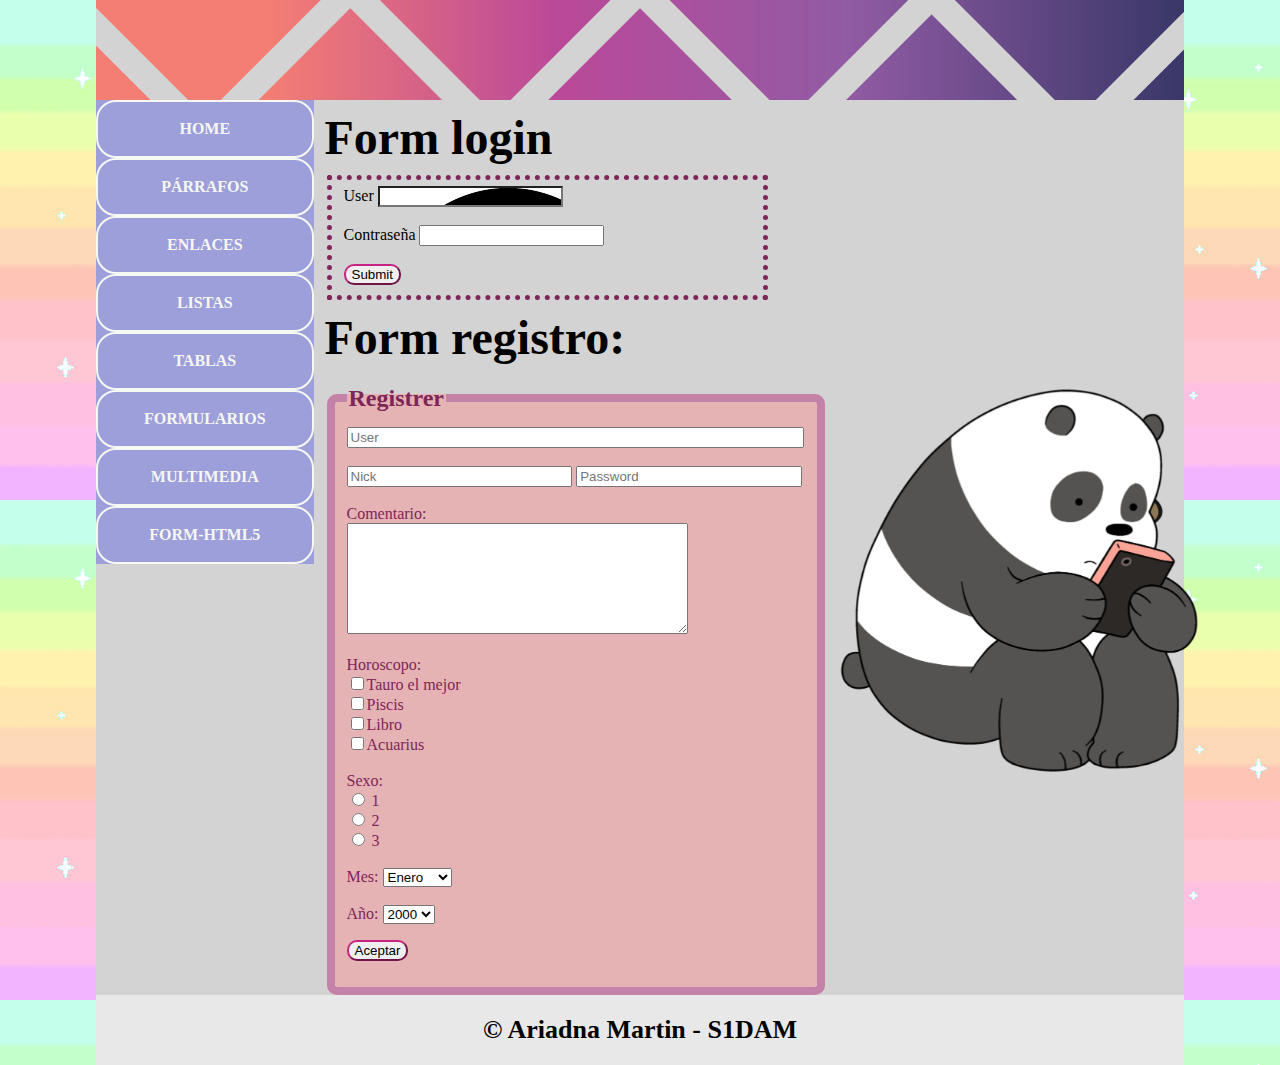
==== formularios.html @ a01f1afd "90%" ====
<!DOCTYPE html>
<html lang="en">

<head>
    <meta charset="UTF-8">
    <meta http-equiv="X-UA-Compatible" content="IE=edge">
    <meta name="viewport" content="width=device-width, initial-scale=1.0">
    <title>HTML5 - CSS3</title>
    <link rel="stylesheet" href="css/style.css">
</head>

<body>
    <div class="container">
        <header>
        </header>
        <div id="principal">
            <nav>
                <!-- ul>a*9>li  -->
                <ul>
                    <a href="index.html">
                        <li>HOME</li>
                    </a>
                    <a href="parrafos.html">
                        <li>PÁRRAFOS</li>
                    </a>
                    <a href="enlaces.html">
                        <li>ENLACES</li>
                    </a>
                    <a href="listas.html">
                        <li>LISTAS</li>
                    </a>
                    <a href="tablas.html">
                        <li>TABLAS</li>
                    </a>
                    <a href="formularios.html">
                        <li>FORMULARIOS</li>
                    </a>
                    <a href="multimedia.html">
                        <li>MULTIMEDIA</li>
                    </a>
                    <a href="formhtml5.html">
                        <li>FORM-HTML5</li>
                    </a>
                </ul>
            </nav>
            <div id="content">
                <div id="formularios">
                    <h1>Form login</h1>
                    <fieldset class="login">
                        <form action="hola.html" method="get">
                            User
                            <input type="User" name="user" class="user"> <br> <br />
                            Contraseña
                            <input type="password" name="contraseña"><br> <br />
                            <input type="submit" class="aceptar">
                    </fieldset>

                    <h1> Form registro:</h1>

                    <form class="registro" action="hola.html" method="get">
                        <fieldset class="registrer">
                            <legend> <strong>
                                    <h2>Registrer</h2>
                                </strong></legend>

                            <input type="text" name="user" placeholder="User" class="input"><br> <br />
                            <input type="text" name="contraseña" placeholder="Nick" class="input50">
                            <input type="text" name="password" placeholder="Password" class="input50"> <br><br>

                            Comentario: <br>

                            <textarea name="comentario" id="" cols="40" rows="7"></textarea> <br> <br>

                            Horoscopo: <br>
                            <input type="checkbox">Tauro el mejor <br>
                            <input type="checkbox">Piscis <br>
                            <input type="checkbox">Libro <br>
                            <input type="checkbox">Acuarius <br> <br>

                            Sexo: <br>
                            <input type="radio"> 1 <br>
                            <input type="radio"> 2 <br>
                            <input type="radio"> 3 <br> <br>


                            Mes:
                            <select name="mes" id="">
                                <option value="1">Enero</option>
                                <option value="2">Febrero</option>
                                <option value="2">Marzo</option>
                                <option value="3">Abril</option>
                            </select> <br><br>
                            Año:
                            <select name="Año" id="">
                                <option value="1">2000</option>
                                <option value="1">2001</option>
                                <option value="1">2002</option>
                                <option value="1">2004</option>
                                <option value="1">2005</option>
                                <option value="1">2006</option>
                                <option value="1">2007</option>

                            </select>
                            <p class="txt-center"><input type="submit" value="Aceptar" / class="aceptar"></p>
                        </fieldset>
                        <div>
                            <img src="img/Panda_png.webp" alt="" class="pequeñopanda">
                        </div>
                        <img src="img/sombrero-png-071rxe.png" alt="" class="sombrero">
                </div>
            </div>
            <div class="cb"></div>
        </div>
        <footer>&copy; Ariadna Martin - S1DAM</footer>
    </div>
</body>

</html>
---- css/style.css ----
body {
    margin: 0;
    background-image: url(../img/gif\ rosa.gif);
}


a {
    text-decoration: none;
}


.container {
    width: 85%;
    margin: 0 auto;
    background-color: rgb(212, 211, 211);
}



header {
    background-image: url(../img/abstract-2188917.png);
    background-repeat: no-repeat;
    background-size: cover;
    height: 100px;
    
}



footer {
    background-color: rgb(233, 232, 232);
    color: rgb(0, 0, 0);
    text-align: center;
    font-size: 26px;
    font-weight: bold;
    padding: 20px;
}



nav {
    width: 20%;
    float: left;
}




#content {
    width: 78%;
    float: right;
    padding:0 1%;
}



#home {
    background-color: rgb(212, 211, 211);;
    text-align: center;
    padding-top: 40px;



}
.cb {
    clear: both;
}




nav ul {
    padding: 0;
    margin: 0;
    list-style-type: none;
    background-color: #9c9fda;
}



nav ul li {
   text-align: center;
   color: #f7f6f1;
   font-weight: bold;
   padding: 18px 0;
   border-radius: 20px;
   border: solid 2px #f7f7f3;
}




nav ul li:hover {
    color:   #9c9fda ;
   border: solid 2px;
   background-color: #e5e6f1;
  
   
}



#parrafos {
    background-color: rgb(115, 109, 184);
    text-align: center;
}



.text-center {
    text-align: center;
}


.tag{
    color: red;
}

.striped tr:nth-child(even) {
        background-color: #E6B3B4;
}

.striped tr:nth-child(odd) {
    background-color: #DCFCEF;
}


.tr{
    background-color: #C5D7DB;
}

.tr2 {
    background-color: #DAC0B4;
}

.sisi{
    background-color:#ffa263;
}

.bdd{
    background-color: #ff8282;
}

.lmsg {
    background-color: #00df00;
}

.fol{
    background-color:  #ffff64;
}

.prog{
    background-color: #0080ff;
}

.ing{
    background-color: #d2d26e;
}

.ende{
    background-color: #00b95c;
}

.fondotabla{
    background-color: rgb(218, 216, 216);
}

.colorletra{
    color: #0e59a3;
}


a {
    color: inherit;
  }
  
  h1, h2, h3, h4 {
    margin: 0;
    margin-bottom: 10px;
    margin-top: 10px;
  }
  
  h1 {
    font-size: 3em;
  }
  
  .menu {
    filter: url("#goo");
    
  }
  
  .menu-item, .menu-open-button {
    background: #e91e63;
    border-radius: 100%;
    width: 70px;
    height: 70px;
    margin-left: 450px;
    position: absolute;
    top: 20px;
    color: white;
    text-align: center;
    line-height: 80px;
    transform: translate3d(0, 0, 0);
    transition: transform ease-out 200ms;
    
  }
  
  .menu-open {
    display: none;
  }
  
  .hamburger {
    width: 25px;
    height: 3px;
    background: white;
    display: block;
    position: absolute;
    top: 50%;
    left: 50%;
    margin-left: -12.5px;
    margin-top: -1.5px;
    transition: transform 200ms;
  }
  
  .hamburger-1 {
    transform: translate3d(0, -8px, 0);
  }
  
  .hamburger-2 {
    transform: translate3d(0, 0, 0);
  }
  
  .hamburger-3 {
    transform: translate3d(0, 8px, 0);
  }
  
  .menu-open:checked + .menu-open-button .hamburger-1 {
    transform: translate3d(0, 0, 0) rotate(45deg);
  }
  .menu-open:checked + .menu-open-button .hamburger-2 {
    transform: translate3d(0, 0, 0) scale(0.1, 1);
  }
  .menu-open:checked + .menu-open-button .hamburger-3 {
    transform: translate3d(0, 0, 0) rotate(-45deg);
  }
  
  .menu {
    position: absolute;
    left: 50%;
    margin-left: -190px;
    padding-top: 20px;
    padding-left: 190px;
    width: 380px;
    height: 250px;
    box-sizing: border-box;
    font-size: 20px;
    text-align: left;
  }
  
  .menu-item:hover {
    background: white;
    color: #e91e63;
  }
  .menu-item:nth-child(3) {
    transition-duration: 180ms;
  }
  .menu-item:nth-child(4) {
    transition-duration: 180ms;
  }
  .menu-item:nth-child(5) {
    transition-duration: 180ms;
  }
  .menu-item:nth-child(6) {
    transition-duration: 180ms;
  }
  .menu-item:nth-child(7) {
    transition-duration: 180ms;
  }
  .menu-item:nth-child(8) {
    transition-duration: 180ms;
  }
  .menu-item:nth-child(9) {
    transition-duration: 180ms;
  }
  
  .menu-open-button {
    z-index: 2;
    transition-timing-function: cubic-bezier(0.175, 0.885, 0.32, 1.275);
    transition-duration: 400ms;
    transform: scale(1.1, 1.1) translate3d(0, 0, 0);
    cursor: pointer;
  }
  
  .menu-open-button:hover {
    transform: scale(1.2, 1.2) translate3d(0, 0, 0);
  }
  
  .menu-open:checked + .menu-open-button {
    transition-timing-function: linear;
    transition-duration: 200ms;
    transform: scale(0.8, 0.8) translate3d(0, 0, 0);
  }
  
  .menu-open:checked ~ .menu-item {
    transition-timing-function: cubic-bezier(0.935, 0, 0.34, 1.33);
  }
  .menu-open:checked ~ .menu-item:nth-child(3) {
    transition-duration: 180ms;
    transform: translate3d(0.08361px, -104.99997px, 0);
  }
  .menu-open:checked ~ .menu-item:nth-child(4) {
    transition-duration: 280ms;
    transform: translate3d(90.9466px, -52.47586px, 0);
  }
  .menu-open:checked ~ .menu-item:nth-child(5) {
    transition-duration: 380ms;
    transform: translate3d(90.9466px, 52.47586px, 0);
  }
  .menu-open:checked ~ .menu-item:nth-child(6) {
    transition-duration: 480ms;
    transform: translate3d(0.08361px, 104.99997px, 0);
  }
  .menu-open:checked ~ .menu-item:nth-child(7) {
    transition-duration: 580ms;
    transform: translate3d(-90.86291px, 52.62064px, 0);
  }
  .menu-open:checked ~ .menu-item:nth-child(8) {
    transition-duration: 680ms;
    transform: translate3d(-91.03006px, -52.33095px, 0);
  }
  .menu-open:checked ~ .menu-item:nth-child(9) {
    transition-duration: 780ms;
    transform: translate3d(-0.25084px, -104.9997px, 0);
  }


  .registrer{
    width: 54%;
    background-color: #E6B3B4;
    float: left;
    color: #7e2559;
    border-radius: 10px ;
    border-style: dotted;
    border: #c482a8 solid 8px;
  }

  .input {
    width: 98%;
  }

  .input50{
    width: 47.5%;
  }

 .pequeñopanda{
  width: 30%;
  position: fixed;
  float: right;
 }

 .sombrero{
float: right;
width: 30%;

 }


.login{
  width: 48%;
  border: #7e2559 dotted 5px;
}

.aceptar{
  border-radius: 10px;
  border-color: #c52482;
}
 
.user{
 background-image:url(../img/user.png);
 padding: 50%  no-repeat;
 

}

.logo{
  display: block;
  margin-left: auto;
  margin-right: auto;
  width: 50%;
  
}
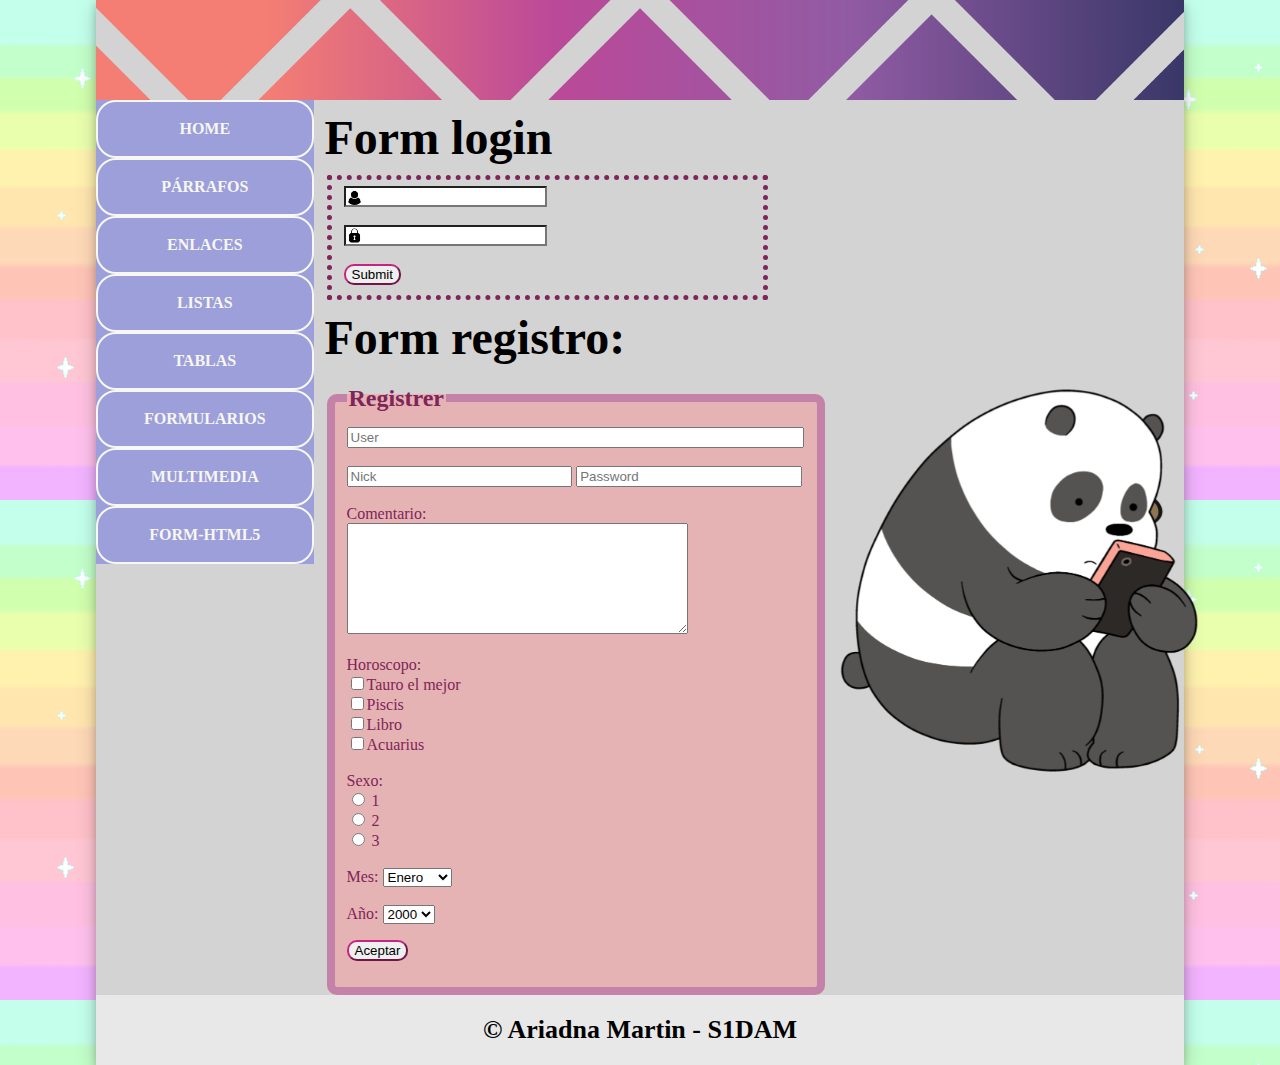
==== commit 57cdae2b: "terminado" ====
--- a/formularios.html
+++ b/formularios.html
@@ -48,10 +48,8 @@
                     <h1>Form login</h1>
                     <fieldset class="login">
                         <form action="hola.html" method="get">
-                            User
                             <input type="User" name="user" class="user"> <br> <br />
-                            Contraseña
-                            <input type="password" name="contraseña"><br> <br />
+                            <input type="password" name="contraseña" class="contraseña"><br> <br />
                             <input type="submit" class="aceptar">
                     </fieldset>
 
@@ -65,7 +63,7 @@
 
                             <input type="text" name="user" placeholder="User" class="input"><br> <br />
                             <input type="text" name="contraseña" placeholder="Nick" class="input50">
-                            <input type="text" name="password" placeholder="Password" class="input50"> <br><br>
+                            <input type="password" name="password" placeholder="Password" class="input50"> <br><br>
 
                             Comentario: <br>
 
--- a/css/style.css
+++ b/css/style.css
@@ -13,6 +13,7 @@
     width: 85%;
     margin: 0 auto;
     background-color: rgb(212, 211, 211);
+    box-shadow: 0 4px 8px 0 rgba(0, 0, 0, 0.2), 0 6px 20px 0 rgba(0, 0, 0, 0.19);
 }
 
 
@@ -168,6 +169,19 @@
 .colorletra{
     color: #0e59a3;
 }
+
+.combinaciona{
+  background-color: #bcbceb;
+}
+
+.combinacionb{
+  background-color: #9bdbbb;
+}
+ .tabla1{
+  border-radius: 10px;
+  border: #c5a8b8 8px dotted;
+ }
+
 
 
 a {
@@ -377,9 +391,16 @@
  
 .user{
  background-image:url(../img/user.png);
- padding: 50%  no-repeat;
- 
-
+ background-size: 17px;
+ background-repeat: no-repeat;
+ padding-left: 20px;
+}
+
+.contraseña {
+  background-image:url(../img/contraseña.png);
+  background-size: 17px;
+  background-repeat: no-repeat;
+  padding-left: 20px;
 }
 
 .logo{
@@ -388,4 +409,37 @@
   margin-right: auto;
   width: 50%;
   
-}+}
+
+
+ul.ldc li {
+  list-style-type: square;
+}
+ul.ldc li ul li{
+  list-style-type: circle;
+}
+ul.ldc li ul li ul li{
+  list-style-type: disc;
+}
+/*    ordenada customizada */
+ol.loc li {
+  list-style-type: upper-alpha;
+}
+ol.loc li ol li{
+  list-style-type: upper-roman;
+}
+ol.loc li ol li ol li{
+  list-style-type: decimal;
+}
+ol.loci li ol li {
+  list-style-image: url(../img/heart.png);
+}
+ol.loci li ol li ol li {
+  list-style-type: lower-alpha;
+  list-style-image: none;
+}
+dt {
+  color: rgb(122, 122, 122);
+  font-size: 30px;
+  font-weight: bold;
+}
